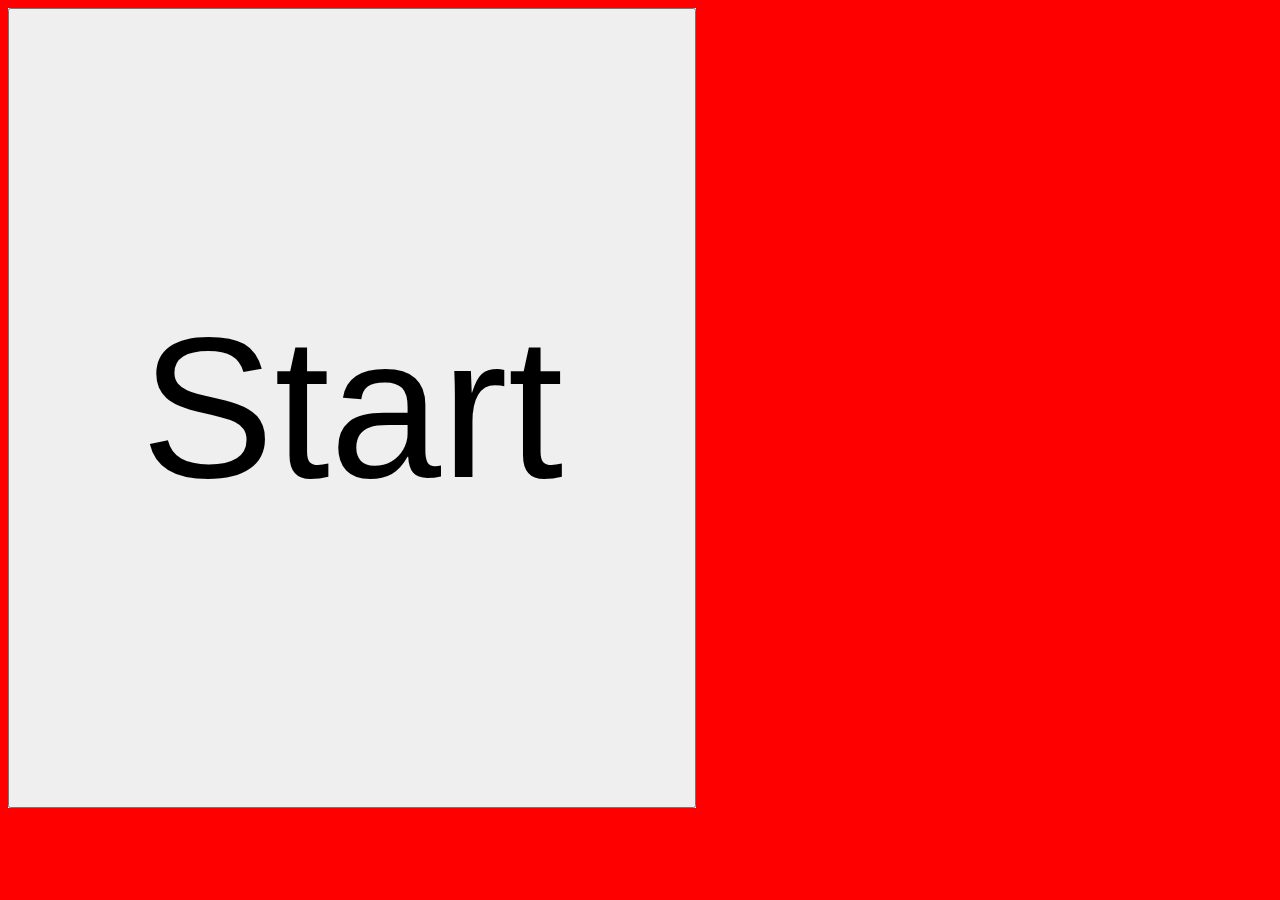
==== index.html @ 2509649c "asd" ====
<!DOCTYPE html>
<html lang="hu">
<head>
    <meta charset="UTF-8">
    <meta name="viewport" content="width=device-width, initial-scale=1.0">
    <link rel="stylesheet" href="style.css">
    <title>Animáció</title>
</head>
<body>
    <div>
        <img src="dudi_1.png" alt="dudi" title="dudi" id="dudi">
        <img src="dudi-hand.png" id="hand">
        <button onclick="OnClick()">Start</button>
    </div>
    <script>
        let gomb=document.querySelector("button")
        let hand=document.querySelector("#hand")
        function OnClick()
        {
            gomb.style.animation="gomb 500ms"
            gomb.style.opacity="0"
            hand.style.animation="mogging 10s"
        }
    </script>
</body>
</html>
---- style.css ----
body
{
    background-color: red;
}

div
{
    background-color: whitesmoke;
    position: relative;
    height: 800px;
    width: min-content;
}

@keyframes mogging
{
    0%{right: 100px;bottom: 200px;}
    5%{rotate: 30deg;}
    7.5%{rotate: -30deg;}
    10%{rotate: 30deg;}
    12.5%{rotate: -30deg;}
    15%{rotate: 30deg;}
    17.5%{right: 100px;bottom: 200px;rotate: 0deg;}
    45%{right: 40%;bottom: 30%;}
    50%{right: 75px;bottom: 110px;}
    55%{right: 40%; bottom: 70px;}
}

@keyframes gomb
{
    0%{opacity: 1;}
    100%{opacity: 0;}
}

#hand
{
    position: absolute;
    right: 100px;
    bottom: 200px;
    height: 200px;
}

#dudi
{
    height: 800px;
}

button
{
    position: absolute;
    top: 0;
    bottom: 0;
    right: 0;
    left: 0;
    font-size: 200px;
}
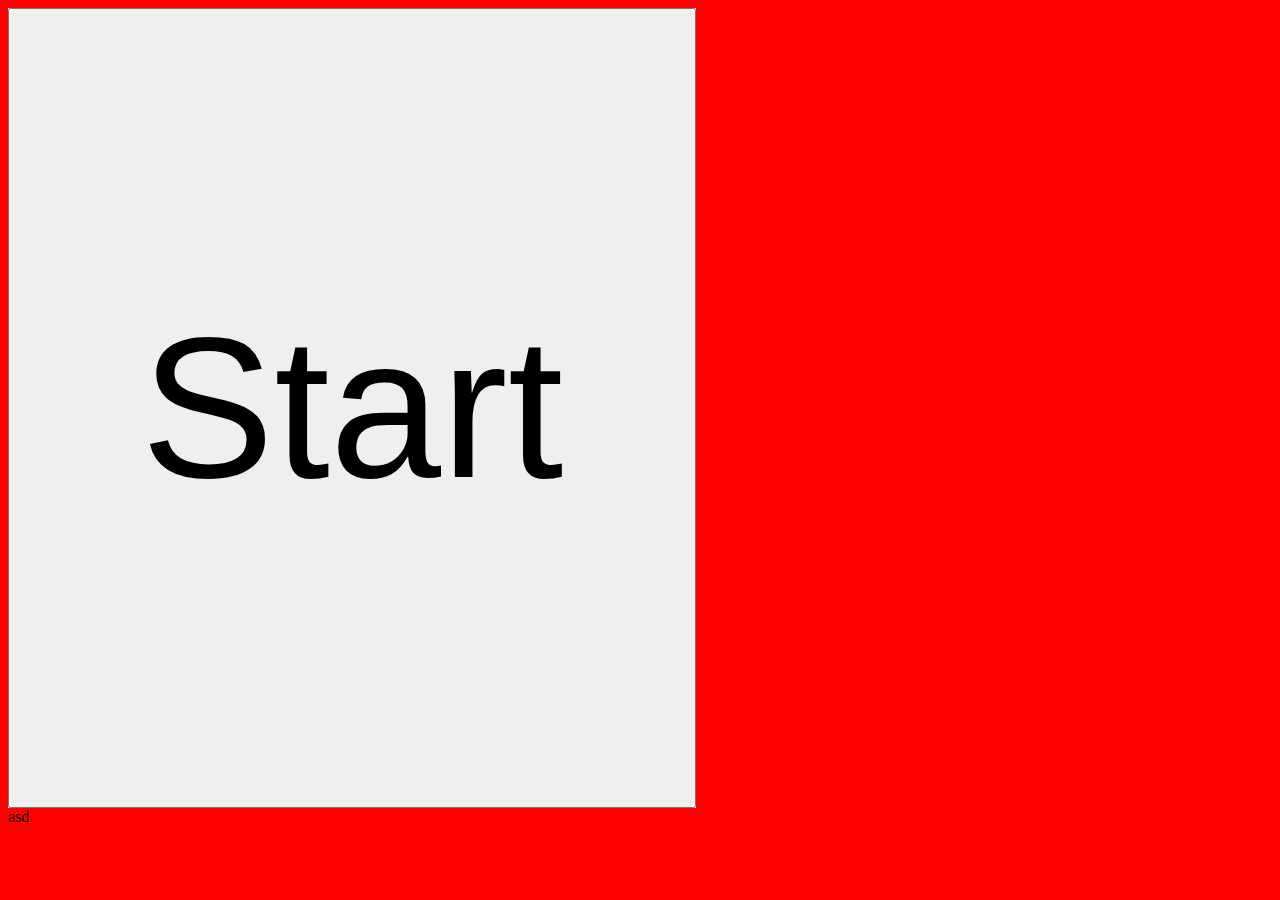
==== commit 4529ef63: "sdasdasdas" ====
--- a/index.html
+++ b/index.html
@@ -22,5 +22,6 @@
             hand.style.animation="mogging 10s"
         }
     </script>
+    asd
 </body>
 </html>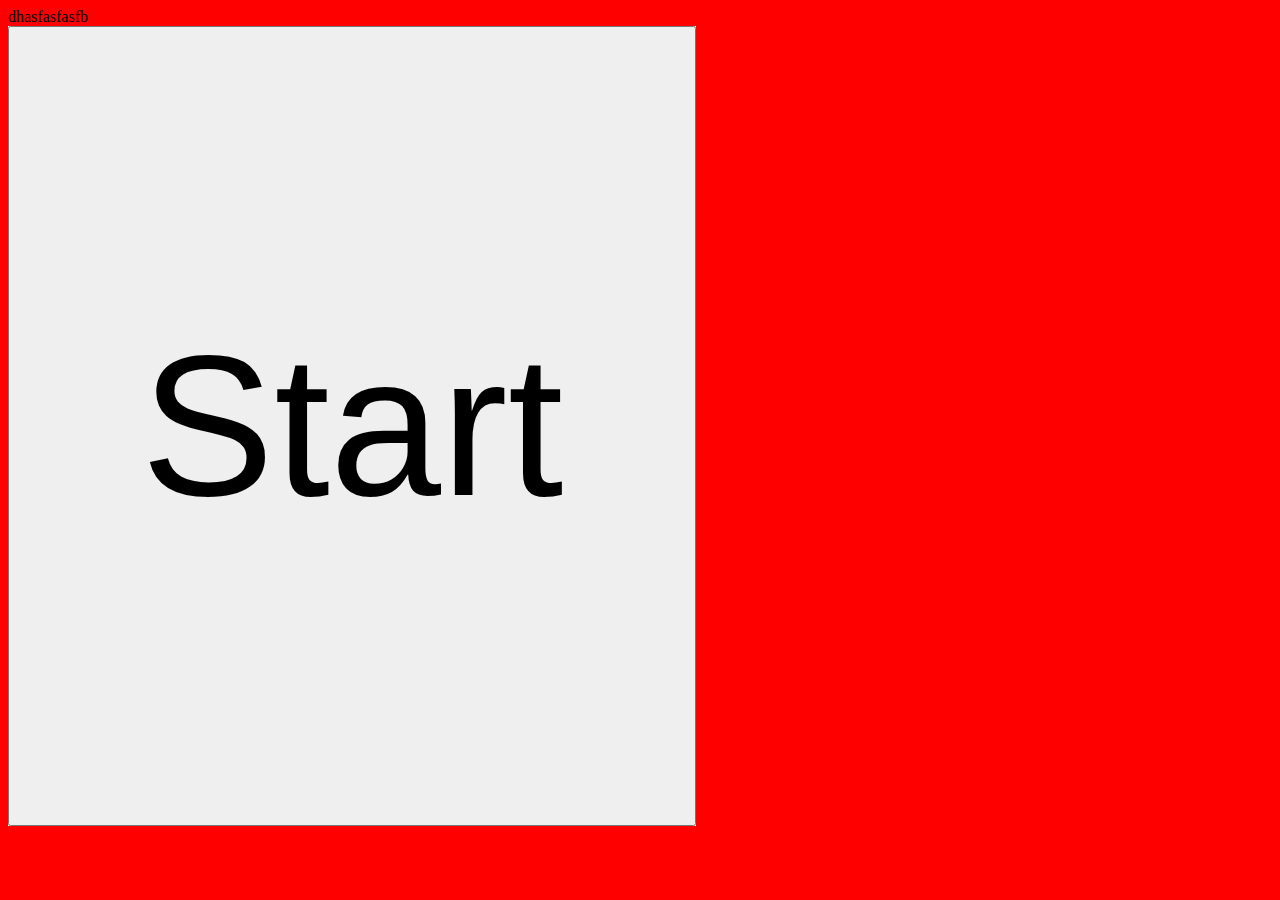
==== commit 888b86d8: "adagdafad" ====
--- a/index.html
+++ b/index.html
@@ -1,6 +1,7 @@
 <!DOCTYPE html>
 <html lang="hu">
 <head>
+    dhasfasfasfb
     <meta charset="UTF-8">
     <meta name="viewport" content="width=device-width, initial-scale=1.0">
     <link rel="stylesheet" href="style.css">
@@ -22,6 +23,5 @@
             hand.style.animation="mogging 10s"
         }
     </script>
-    asd
 </body>
 </html>